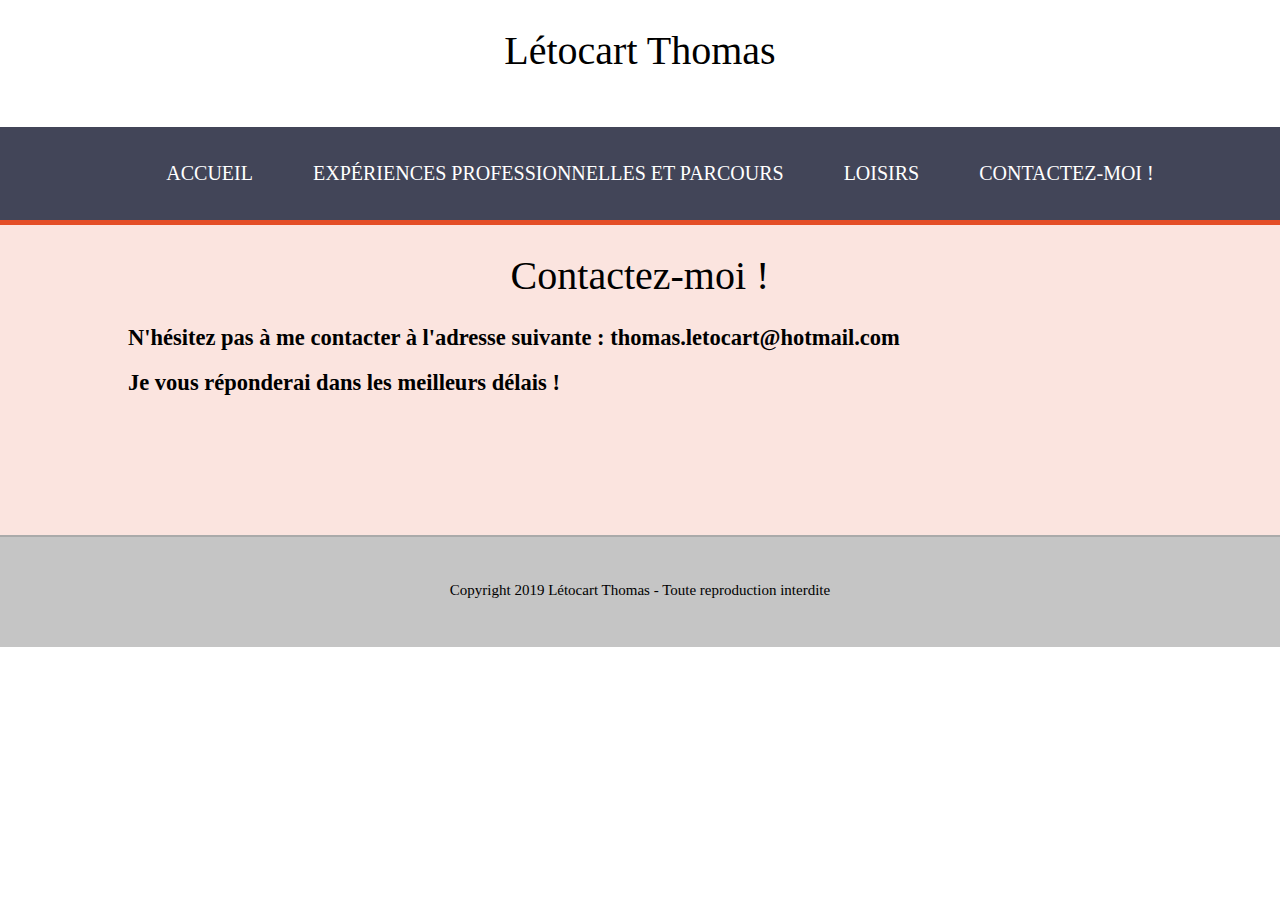
==== contact.html @ d3acdcef "Version Original" ====
<!DOCTYPE html>
<html lang="fr-FR">
	<head>
		<title> Mon CV en ligne</title>
		<meta charset="utf-8">
		<meta name="viewport" content="width=device-width, initial-scale=1.0">
			<link rel="stylesheet" href="style.css">
		</head>
		
	<body>
		<header>
			<h1>Létocart Thomas</h1>
		</header>
		<nav>
			<div class="menu">
				<ul>
					<li class="menu-ind">
						<a href="index.html">Accueil</a>
					</li>
					<li class="menu-exp">
						<a href="experiences.html">Expériences professionnelles et Parcours</a>
					</li>
					<li class="menu-loi">
						<a href="loisir.html">Loisirs</a>
					</li>
					<li class="menu-contact">
						<a href="contact.html">Contactez-moi !</a>
					</li>
				</ul>
			</div class="menu">
		</nav>
	
	
		<section class="rouge">
			<h1>Contactez-moi !</h1>
			<div class="sec">
				<h2> N'hésitez pas à me contacter à l'adresse suivante : <strong>thomas.letocart@hotmail.com</strong></h2>
				<h2> Je vous r&eacute;ponderai dans les meilleurs d&eacute;lais ! </h2>
				
			</div>
		</section>
	
	<footer>
		<p> Copyright 2019 Létocart Thomas - Toute reproduction interdite </p>
	</footer>
	
	
</html>
---- style.css ----
body{
	font-family: 'Century Gothic', Calibri, serif;
	font-size: 15px;
	margin: 0px;
	padding: 0px;
}

h1{
	font-size: 40px;
	font-weight:normal;
	text-align: center;
}

header{
	height: 100px;
}

footer{
	height:80px;
	padding-top:30px;
	text-align: center;
	background-color: #C5C5C5;
	border-top:2px solid #AAA;
}



nav{
	width: 100%;
	background-color: #424558;
}

nav li{
	list-style-type: none;
	float: left;
}

nav a{
	display : inline-block;
	text-decoration: none;
	padding : 20px 30px;
	color: #FFF;
	text-transform: uppercase;
	font-size: 20px;
}

.menu{
	display : table;
	margin: 0 auto;
	display : flex;
	align-items: center;
	align-content: center;
	justify-content: space-around;
}

.menu-ind:hover{
	border-top:3px solid #4C8;
	background-color: RGBa(64,200, 130, 0.15);
}

.menu-exp:hover{
	border-top:3px solid #4C8;
	background-color: RGBa(64,200, 130, 0.15);
}


.menu-loi:hover{
	border-top:3px solid #4C8;
	background-color: RGBa(64,200, 130, 0.15);
}


.menu-contact:hover{
	border-top:3px solid #4C8;
	background-color: RGBa(64,200, 130, 0.15);
}

nav li:hover a{
	padding: 15px 30px;
}


.parcours{
	border-top:3px solid #4C8;
	background-color: RGBa(228,77, 38, 0.15);
	margin-bottom: 0px;
}

.presentation{
	border-top:3px solid #4C8;
	background-color: RGBa(228,177, 38, 0.15);
	margin-bottom: 0px;
}

.competences{
	border-top:3px solid #4C8;
	background-color: RGBa(64,200, 130, 0.15);
	margin-bottom:0px;
}

@media screen and (max-width:780px){
	header{
		height: 50px;
	}
	h1{
		font-size:28px;
		margin : 20px 0px 0px 0px;
	}
	nav li a {
		font-size:12px;
		padding:10px;
	}
	nav li:hover a{
		padding: 5px 10px 10px 10px;
	}
}





section{
	width: 100%;
	min-height: 300px;
	padding-bottom: 10px;
	margin-bottom: 10px;
}

.sec{
	margin : 0px 10%;
}

.left{
	float: left;
	width: 30%;
}

.right{
	float: left;
	width: 70%
}

.cleft, .cright, .sousleft, .sousright{
	width : 50%;
	float: left;
}

.sec::after, .exp::after, .reco::after{
	content: "";
	display : table;
	clear: both;
}



.leftexp{
	width: 45%;
	float: left;
}

.rightexp{
	width: 50%;
	float: left;
	margin-left: 5%;
}

.leftexp img{
	width: 50%;
	max-width : 400px;
}

.orange{
	border-top: 5px solid #e47d26;
	background-color: RGBa(228, 117, 38, 0.15);
	margin-bottom: 0px;
}

.bleu{
	border-top:5px solid #29c;
	background-color: RGBa(30, 152, 212, 0.15);
	margin-bottom: 0px;
}

.jaune{
	border-top: 5px solid #f3e241;
	background-color: RGBa{240, 255, 69, 0.15};
}

.rightexp img{
	width: 50%;
	max-width : 400px;
	margin-left:60%;
}

.rouge{
	border-top: 5px solid #e44d26;
	background-color: RGBa(228, 77, 38, 0.15);
	margin-bottom : 0px;
}



.tab{

	width: 300px;
	display:flex;
	

}
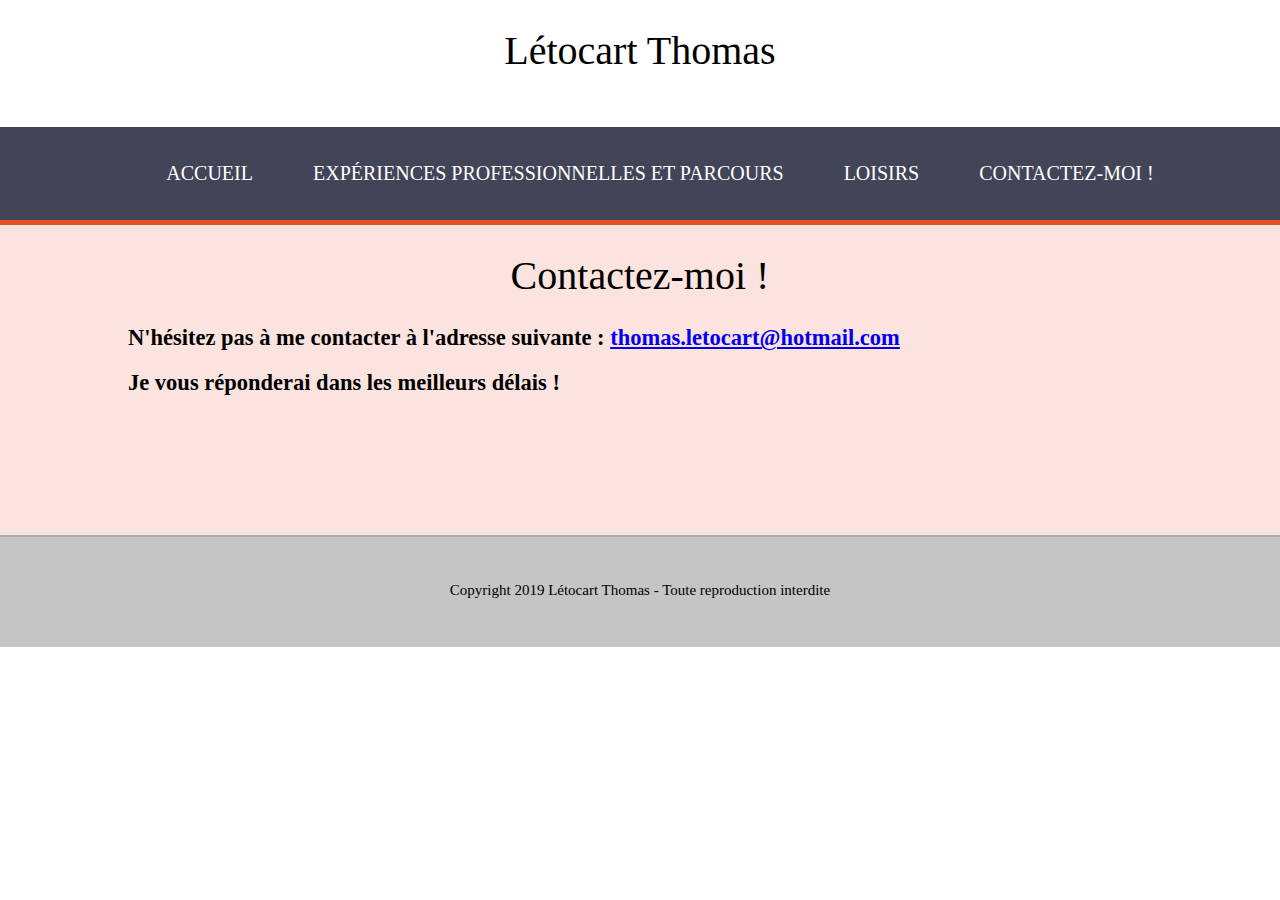
==== commit b1654dd5: "Mail" ====
--- a/contact.html
+++ b/contact.html
@@ -34,7 +34,7 @@
 		<section class="rouge">
 			<h1>Contactez-moi !</h1>
 			<div class="sec">
-				<h2> N'hésitez pas à me contacter à l'adresse suivante : <strong>thomas.letocart@hotmail.com</strong></h2>
+				<h2> N'hésitez pas à me contacter à l'adresse suivante : <strong><a href="mailto:thomas.letocart@hotmail.com">thomas.letocart@hotmail.com</a></strong></h2>
 				<h2> Je vous r&eacute;ponderai dans les meilleurs d&eacute;lais ! </h2>
 				
 			</div>
--- a/style.css
+++ b/style.css
@@ -53,27 +53,12 @@
 	justify-content: space-around;
 }
 
-.menu-ind:hover{
+.menu-s:hover{
 	border-top:3px solid #4C8;
 	background-color: RGBa(64,200, 130, 0.15);
 }
 
-.menu-exp:hover{
-	border-top:3px solid #4C8;
-	background-color: RGBa(64,200, 130, 0.15);
-}
-
-
-.menu-loi:hover{
-	border-top:3px solid #4C8;
-	background-color: RGBa(64,200, 130, 0.15);
-}
-
-
-.menu-contact:hover{
-	border-top:3px solid #4C8;
-	background-color: RGBa(64,200, 130, 0.15);
-}
+
 
 nav li:hover a{
 	padding: 15px 30px;
@@ -98,7 +83,7 @@
 	margin-bottom:0px;
 }
 
-@media screen and (max-width:780px){
+@media screen and (max-width:1000px){
 	header{
 		height: 50px;
 	}
@@ -112,6 +97,16 @@
 	}
 	nav li:hover a{
 		padding: 5px 10px 10px 10px;
+	}
+
+	.left{
+		content: "";
+		display : table;
+		clear: both;
+	}
+
+	h2{
+		font-size : 20px;
 	}
 }
 
@@ -127,6 +122,7 @@
 }
 
 .sec{
+	
 	margin : 0px 10%;
 }
 
